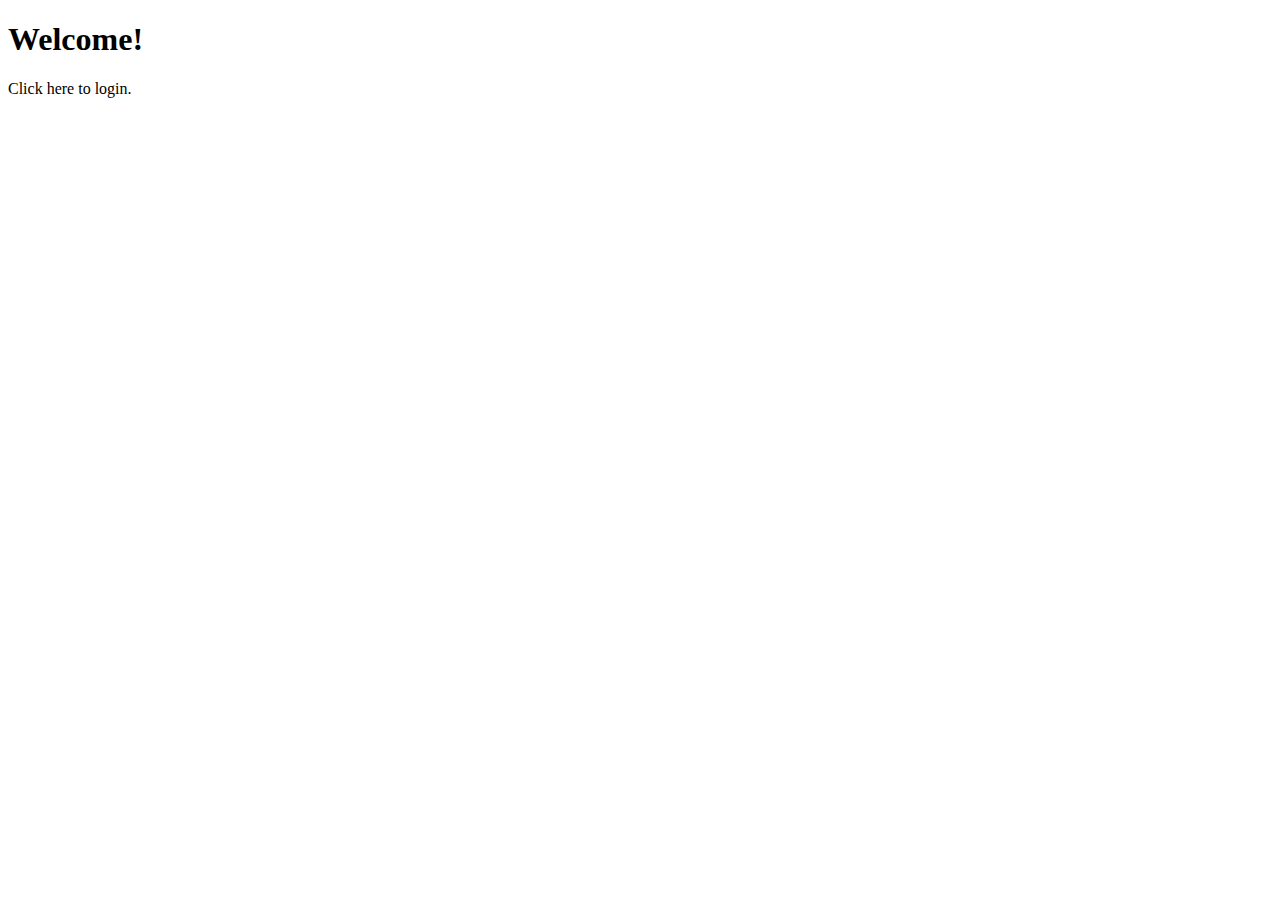
==== src/main/resources/templates/home.html @ 7923cd7a "added basic login page" ====
<!DOCTYPE html>
<html xmlns="http://www.w3.org/1999/xhtml" xmlns:th="https://www.thymeleaf.org" xmlns:sec="https://www.thymeleaf.org/thymeleaf-extras-springsecurity3">
<head>
    <title>Spring Security Example</title>
</head>
<body>
<h1>Welcome!</h1>
<p>Click <a th:href="@{/account}">here</a> to login.</p>
</body>
</html>
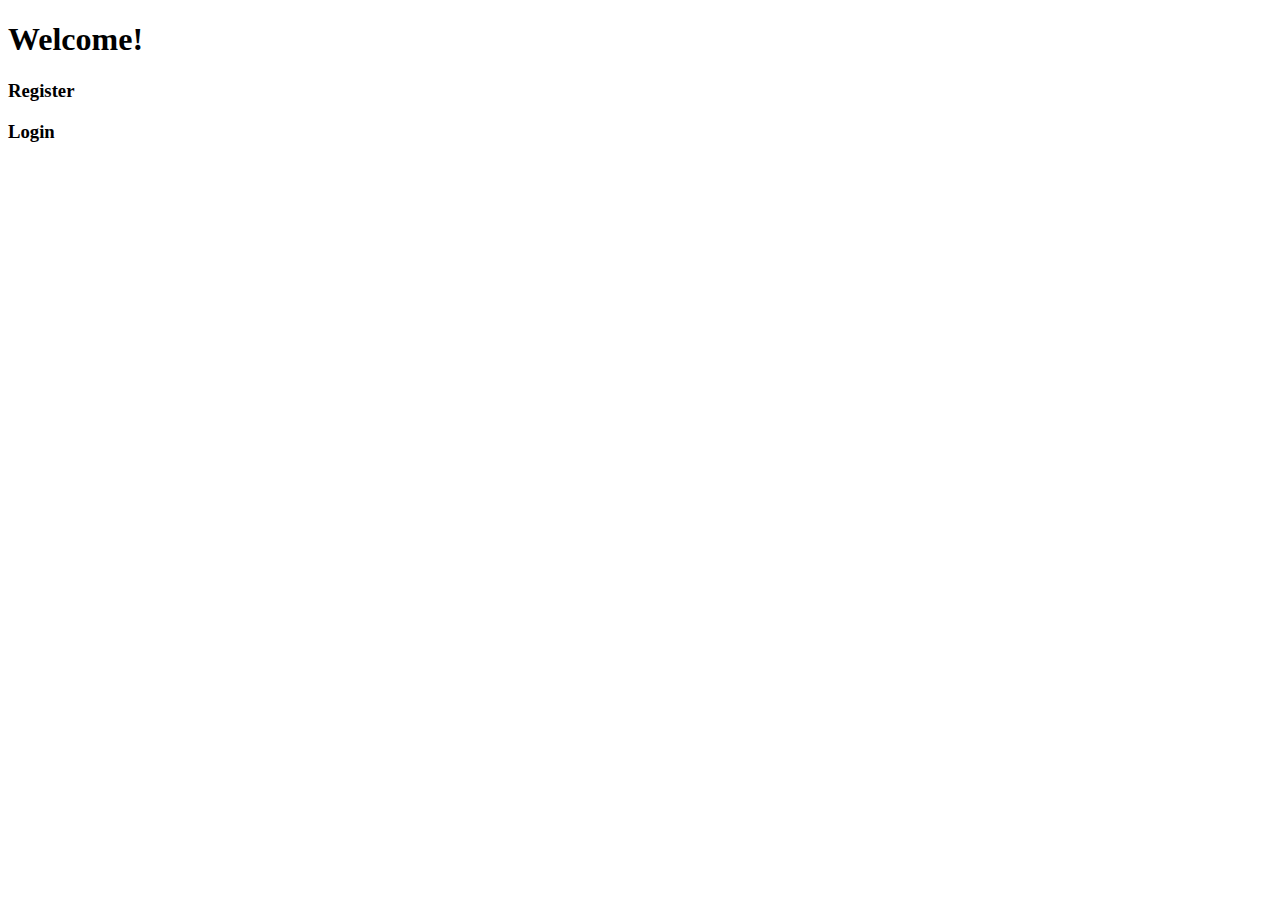
==== commit ab79a900: "added account creation/login pages" ====
--- a/src/main/resources/templates/home.html
+++ b/src/main/resources/templates/home.html
@@ -1,10 +1,10 @@
 <!DOCTYPE html>
 <html xmlns="http://www.w3.org/1999/xhtml" xmlns:th="https://www.thymeleaf.org" xmlns:sec="https://www.thymeleaf.org/thymeleaf-extras-springsecurity3">
-<head>
-    <title>Spring Security Example</title>
-</head>
 <body>
-<h1>Welcome!</h1>
-<p>Click <a th:href="@{/account}">here</a> to login.</p>
+<div class="container text-center">
+    <h1>Welcome!</h1>
+    <h3><a th:href="@{/register}">Register</a></h3>
+    <h3><a th:href="@{/login}">Login</a></h3>
+</div>
 </body>
 </html>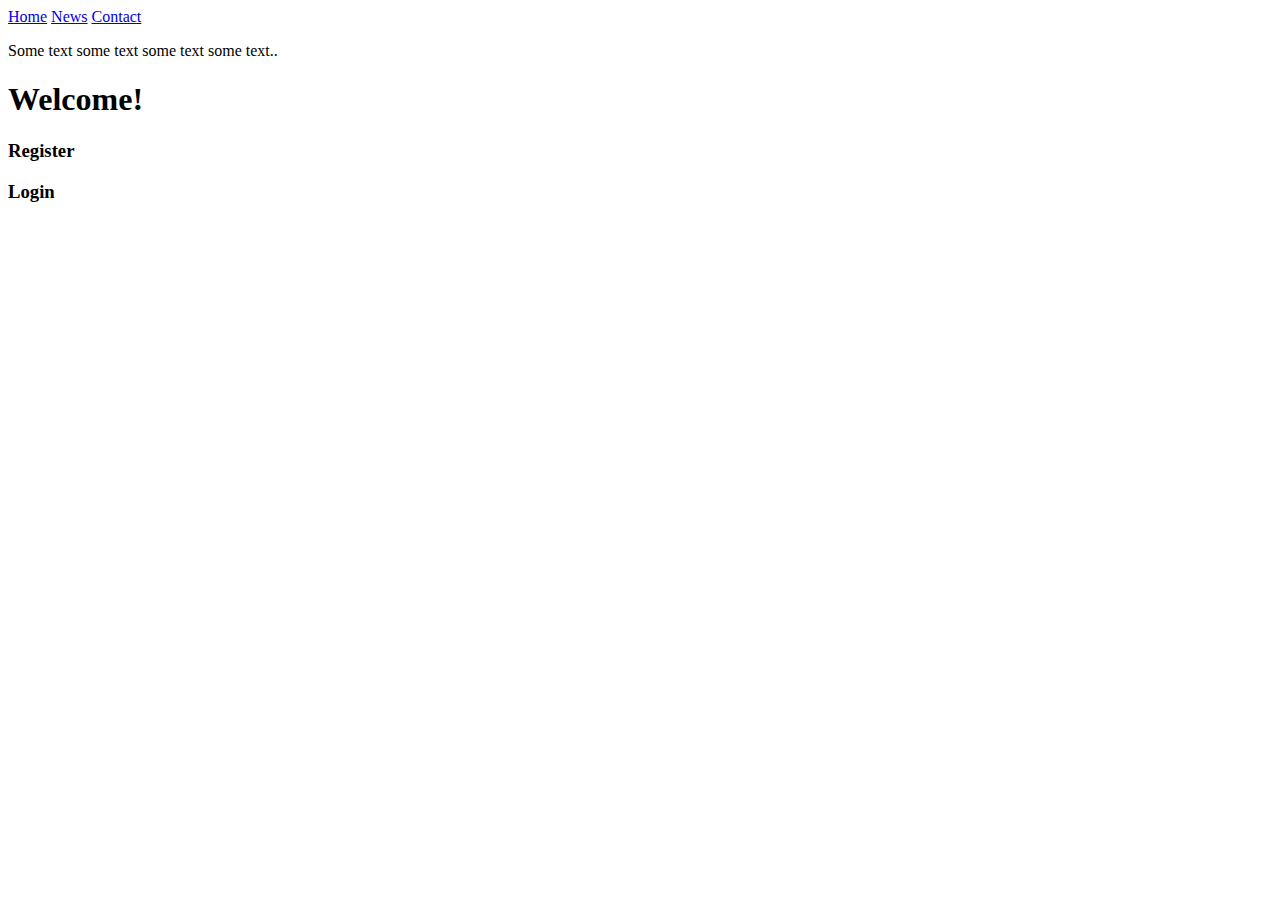
==== commit 423553a5: "Django Prototype" ====
--- a/src/main/resources/templates/home.html
+++ b/src/main/resources/templates/home.html
@@ -1,6 +1,20 @@
 <!DOCTYPE html>
 <html xmlns="http://www.w3.org/1999/xhtml" xmlns:th="https://www.thymeleaf.org" xmlns:sec="https://www.thymeleaf.org/thymeleaf-extras-springsecurity3">
+<head>
+    <title>Home</title>
+    <link rel="stylesheet" href="./navbar.css">
+</head>
 <body>
+<div class="navbar">
+    <a href="#home">Home</a>
+    <a href="#news">News</a>
+    <a href="#contact">Contact</a>
+</div>
+
+<div class="main">
+    <p>Some text some text some text some text..</p>
+</div>
+
 <div class="container text-center">
     <h1>Welcome!</h1>
     <h3><a th:href="@{/register}">Register</a></h3>
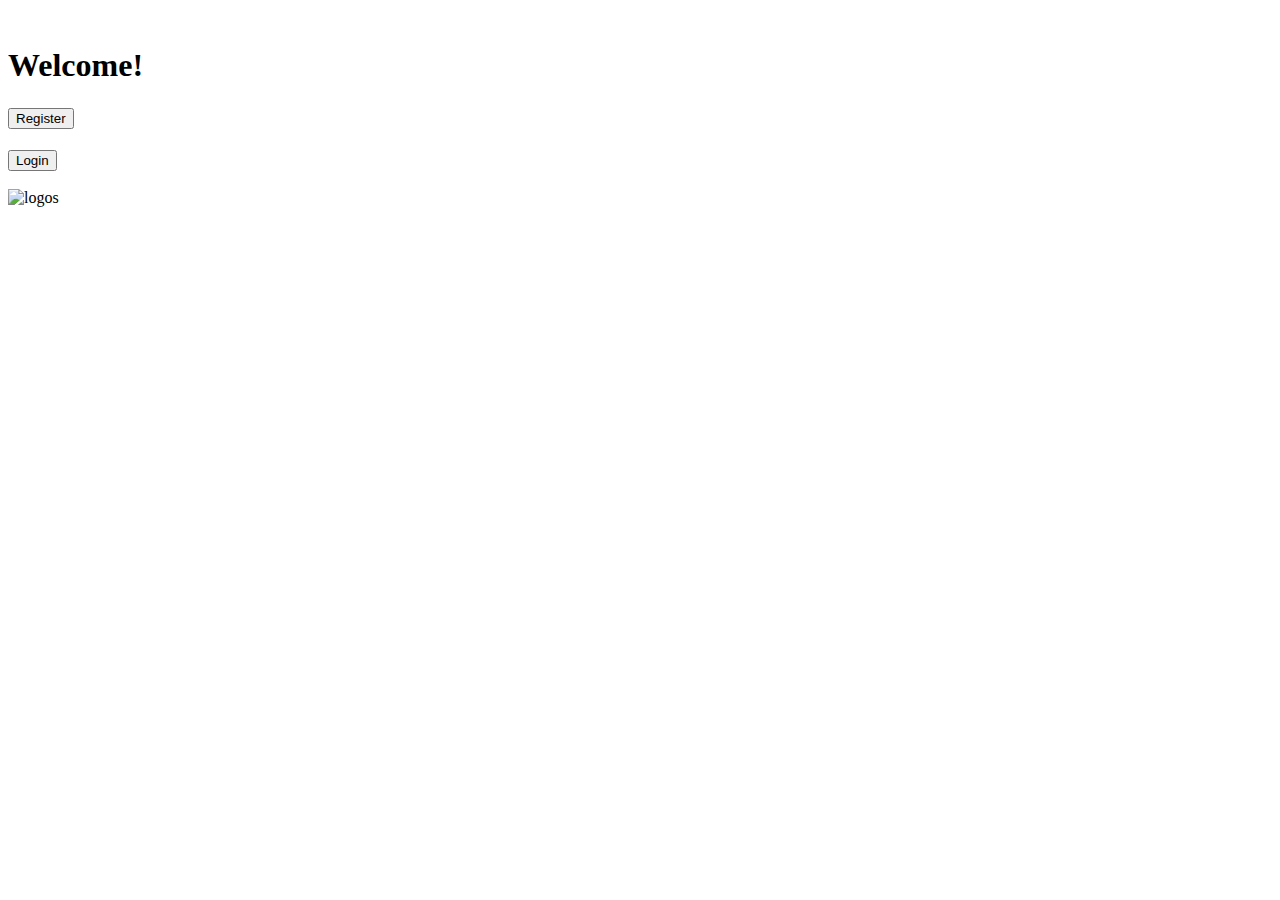
==== commit 65136f68: "updated front end. added home button" ====
--- a/src/main/resources/templates/home.html
+++ b/src/main/resources/templates/home.html
@@ -1,24 +1,25 @@
 <!DOCTYPE html>
 <html xmlns="http://www.w3.org/1999/xhtml" xmlns:th="https://www.thymeleaf.org" xmlns:sec="https://www.thymeleaf.org/thymeleaf-extras-springsecurity3">
+
 <head>
-    <title>Home</title>
-    <link rel="stylesheet" href="./navbar.css">
+
+    <link rel="stylesheet" th:href="@{/css/styles.css}">
+    <a th:href="@{/}">
+        <img class="homeButton" th:src="@{/logos/logo.PNG}">
+    </a>
 </head>
-<body>
-<div class="navbar">
-    <a href="#home">Home</a>
-    <a href="#news">News</a>
-    <a href="#contact">Contact</a>
-</div>
 
-<div class="main">
-    <p>Some text some text some text some text..</p>
-</div>
-
+<body class="App">
 <div class="container text-center">
     <h1>Welcome!</h1>
-    <h3><a th:href="@{/register}">Register</a></h3>
-    <h3><a th:href="@{/login}">Login</a></h3>
+    <h3>
+        <a th:href="@{/register}"><button>Register</button></a></h3>
+    <h3>
+        <a th:href="@{/login}"><button>Login</button></a>
+    </h3>
+</div>
+<div>
+    <img class="App-logo" th:src="@{/logos/logo.PNG}" alt="logos">
 </div>
 </body>
 </html>